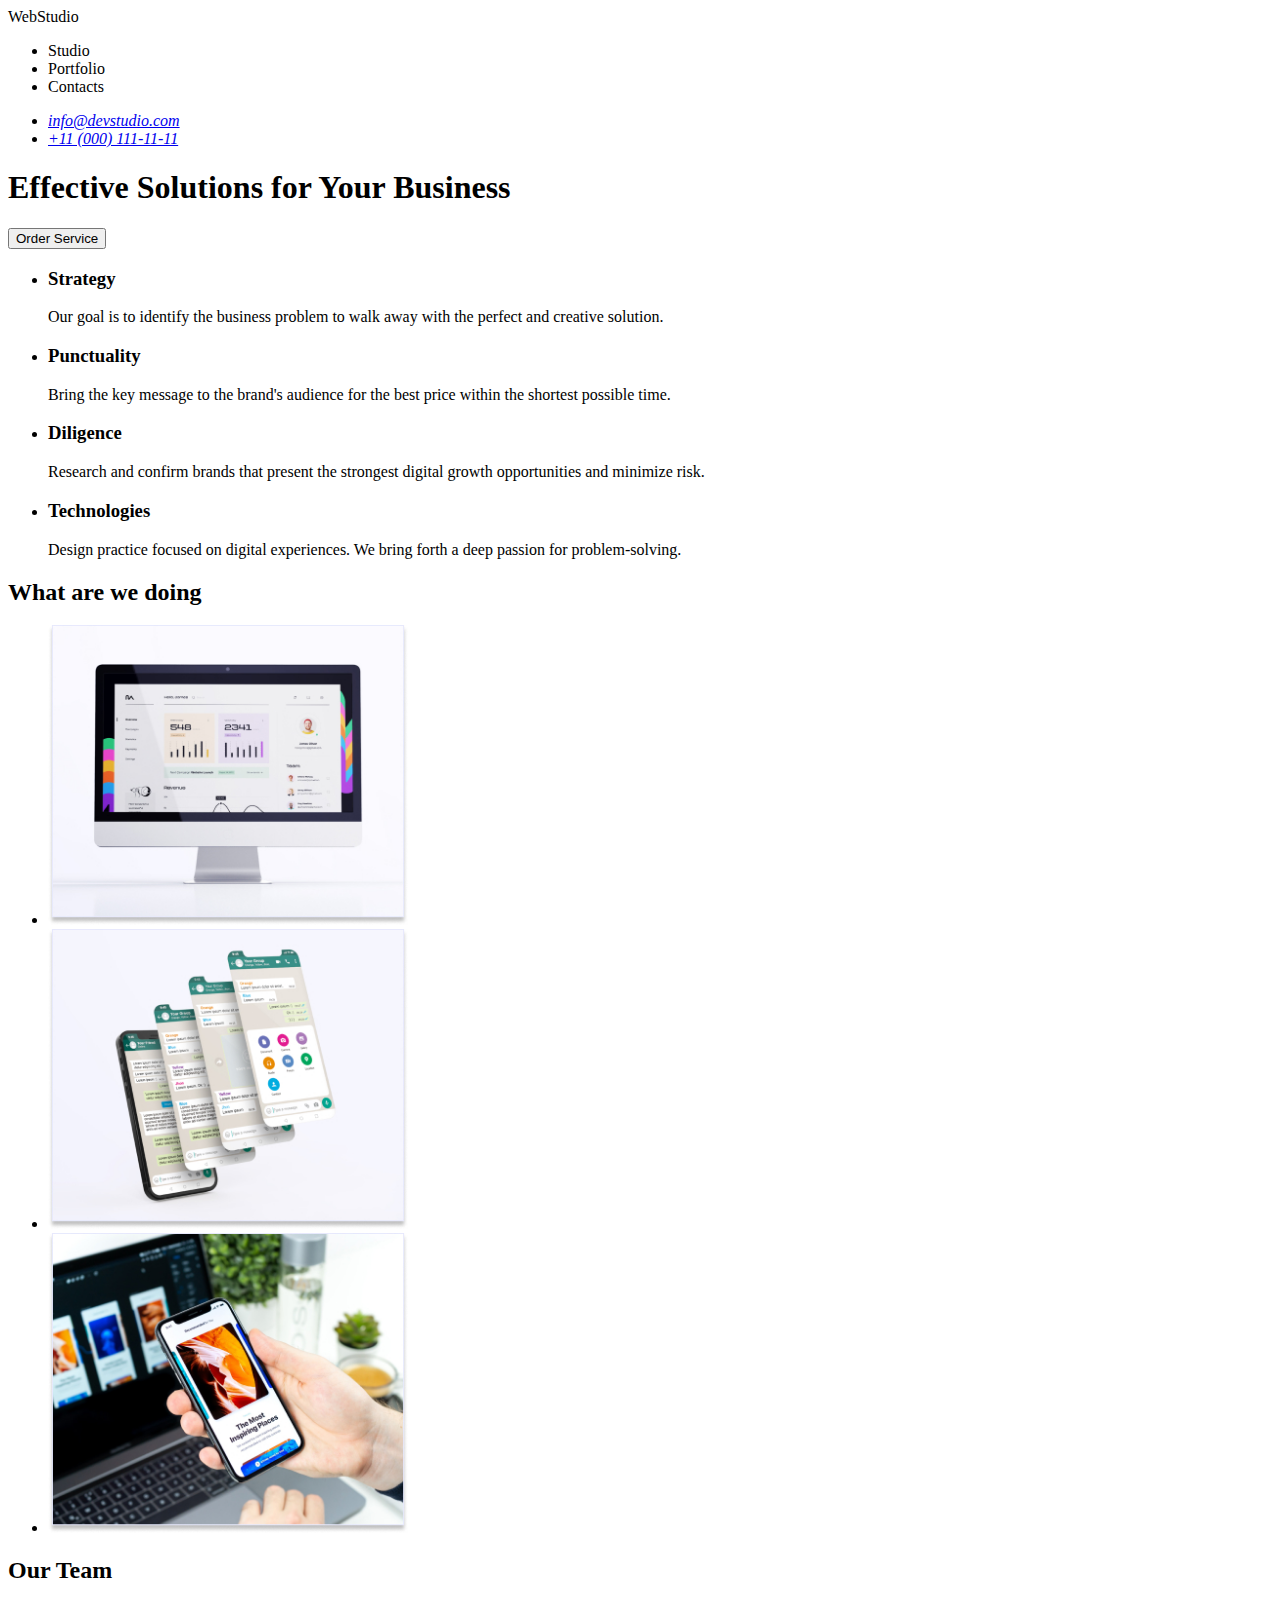
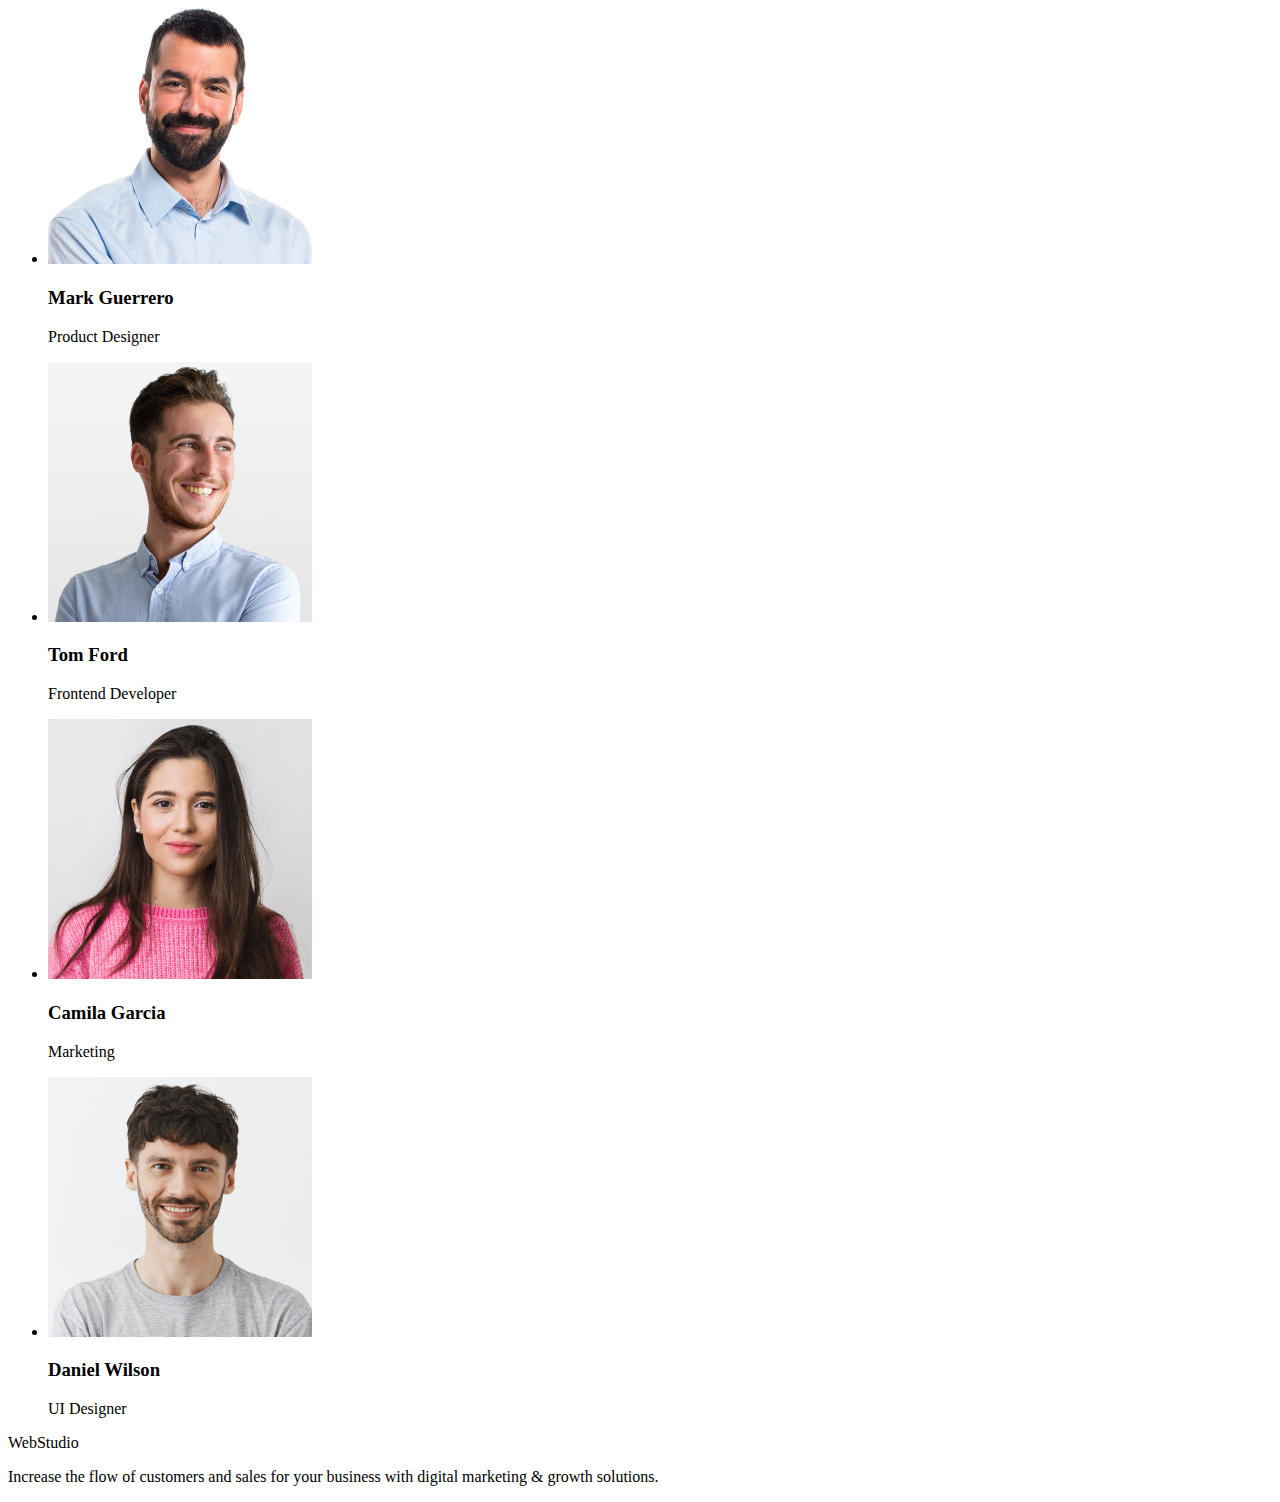
==== index.html @ 5ce020e6 "update index html file" ====
<!DOCTYPE html>
<html lang="en">
  <head>
    <meta charset="UTF-8" />
    <meta http-equiv="X-UA-Compatible" content="IE=edge" />
    <meta name="viewport" content="width=device-width, initial-scale=1.0" />
    <title>My GoIT</title>
  </head>
  <body>
    <header>
      <nav><span>Web</span>Studio</nav>
      <ul>
        <li>Studio</li>
        <li>Portfolio</li>
        <li>Contacts</li>
      </ul>
      <address>
        <ul>
          <li><a href="mailto:info@devstudio.com">info@devstudio.com</a></li>
          <li><a href="tel:+11000111-11-11">+11 (000) 111-11-11</a></li>
        </ul>
      </address>
    </header>
    <main>
      <section>
        <h1>Effective Solutions for Your Business</h1>
        <button type="button">Order Service</button>
      </section>
      <section>
        <ul>
          <li>
            <h3>Strategy</h3>
            <p>
              Our goal is to identify the business problem to walk away with the
              perfect and creative solution.
            </p>
          </li>
          <li>
            <h3>Punctuality</h3>
            <p>
              Bring the key message to the brand's audience for the best price
              within the shortest possible time.
            </p>
          </li>
          <li>
            <h3>Diligence</h3>
            <p>
              Research and confirm brands that present the strongest digital
              growth opportunities and minimize risk.
            </p>
          </li>
          <li>
            <h3>Technologies</h3>
            <p>
              Design practice focused on digital experiences. We bring forth a
              deep passion for problem-solving.
            </p>
          </li>
        </ul>
      </section>
      <section>
        <h2>What are we doing</h2>
        <ul>
          <li>
            <img
              src="./images/macbook.jpg"
              alt="MacBook"
              width="360"
              height="300"
            />
          </li>
          <li>
            <img
              src="./images/iphones.jpg"
              alt="4 iphone"
              width="360"
              height="300"
            />
          </li>
          <li>
            <img
              src="./images/iphone.jpg"
              alt="iphone"
              width="360"
              height="300"
            />
          </li>
        </ul>
      </section>
      <section>
        <h2>Our Team</h2>
        <ul>
          <li>
            <img
              src="./images/beard.jpg"
              alt="Beard"
              width="264"
              height="260"
            />
            <h3>Mark Guerrero</h3>
            <p>Product Designer</p>
          </li>
          <li>
            <img
              src="./images/smiley.jpg"
              alt="Smiley"
              width="264"
              height="260"
            />
            <h3>Tom Ford</h3>
            <p>Frontend Developer</p>
          </li>
          <li>
            <img
              src="./images/pinkgirl.jpg"
              alt="Girl"
              width="264"
              height="260"
            />
            <h3>Camila Garcia</h3>
            <p>Marketing</p>
          </li>
          <li>
            <img
              src="./images/youngbeard.jpg"
              alt="Young"
              width="264"
              height="260"
            />
            <h3>Daniel Wilson</h3>
            <p>UI Designer</p>
          </li>
        </ul>
      </section>
    </main>
    <footer>
      <span>Web</span>Studio
      <p>
        Increase the flow of customers and sales for your business with digital
        marketing & growth solutions.
      </p>
    </footer>
  </body>
</html>
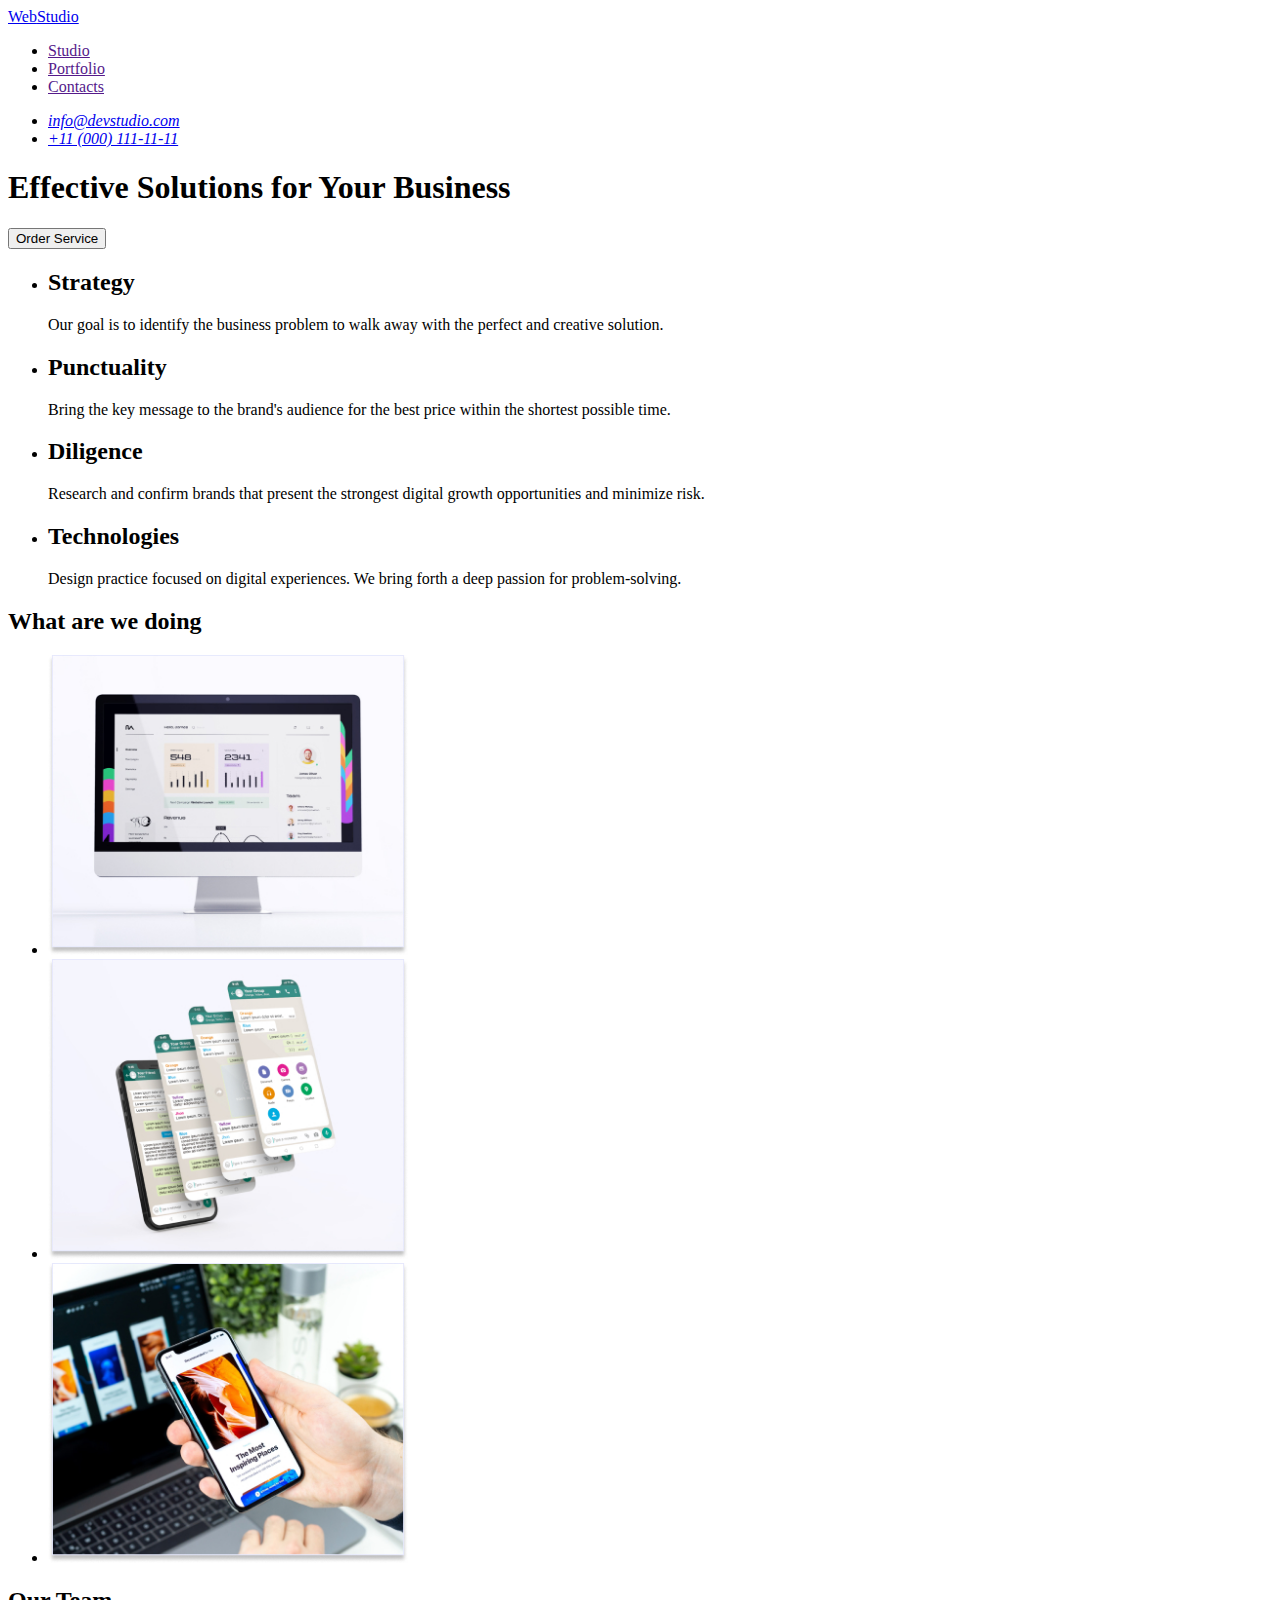
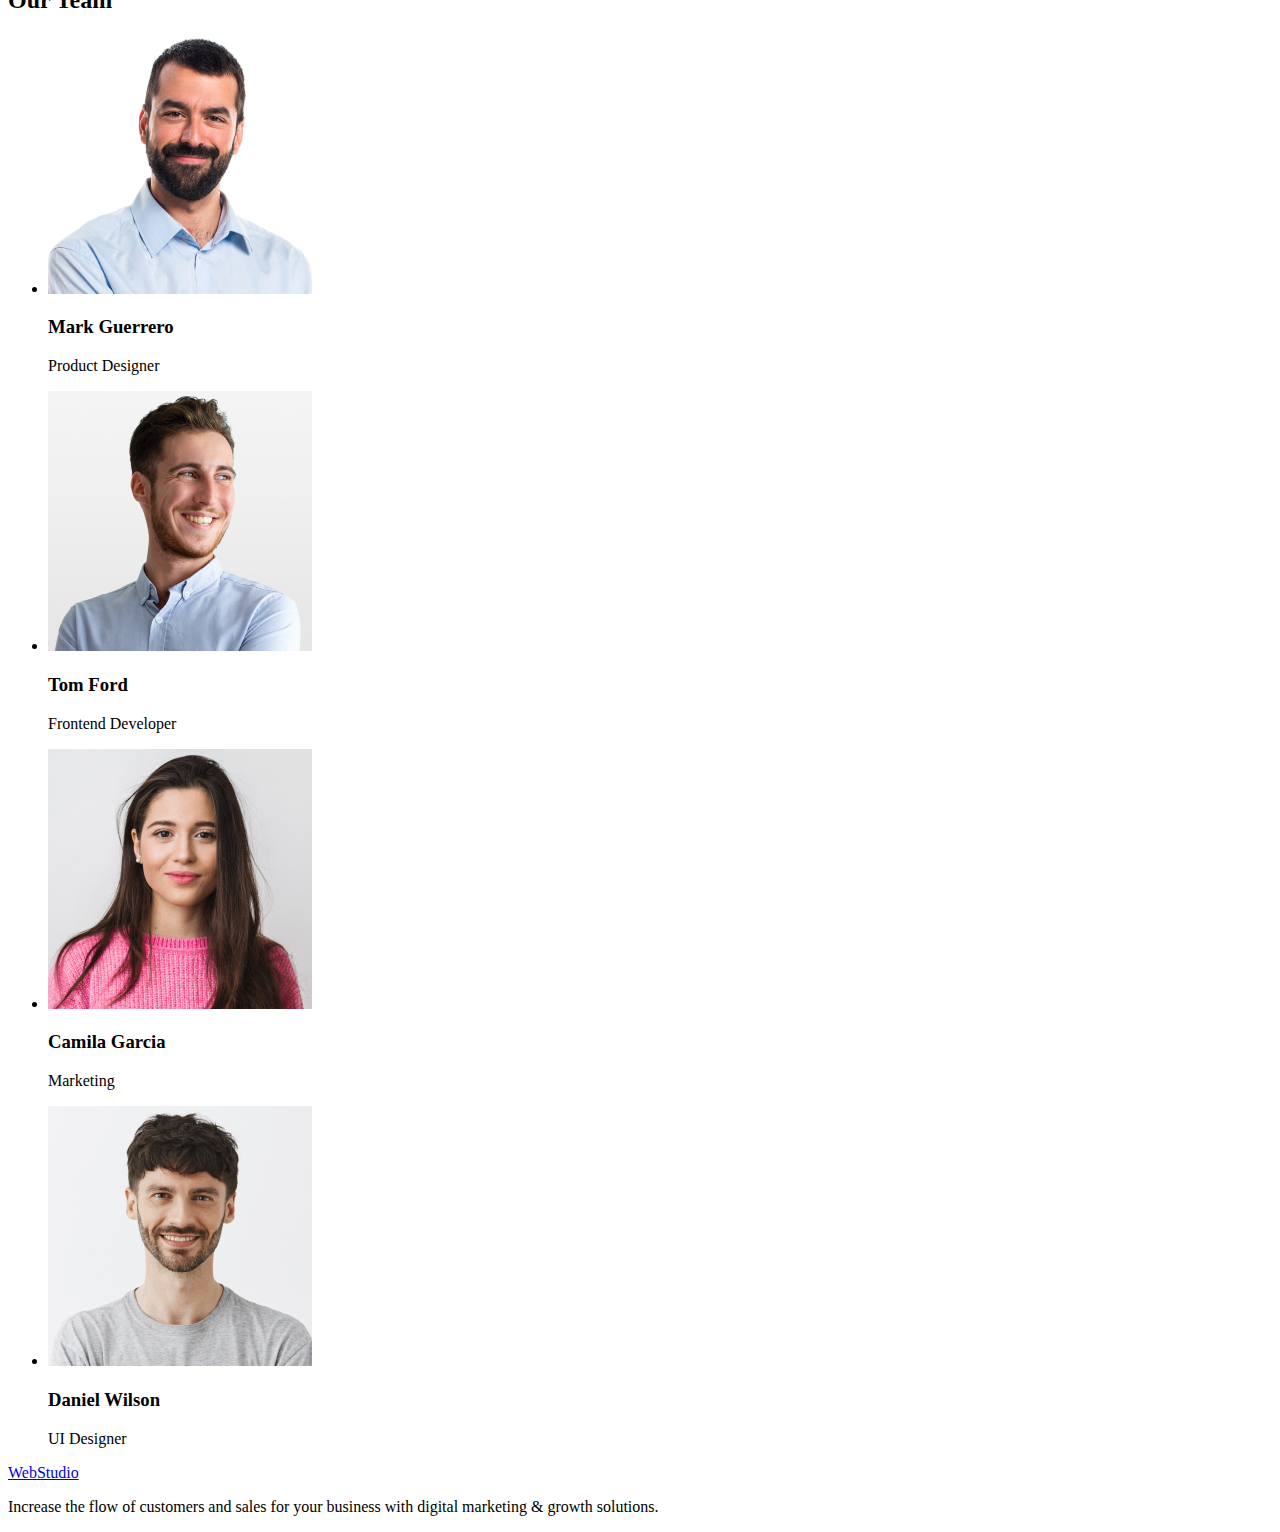
==== commit 2cfa9639: "Update index.html" ====
--- a/index.html
+++ b/index.html
@@ -8,16 +8,24 @@
   </head>
   <body>
     <header>
-      <nav><span>Web</span>Studio</nav>
-      <ul>
-        <li>Studio</li>
-        <li>Portfolio</li>
-        <li>Contacts</li>
-      </ul>
+      <nav>
+        <a href="index.html"> <span>Web</span>Studio </a>
+        <ul>
+          <li>
+            <a href="">Studio</a>
+          </li>
+          <li>
+            <a href="">Portfolio</a>
+          </li>
+          <li>
+            <a href="">Contacts</a>
+          </li>
+        </ul>
+      </nav>
       <address>
         <ul>
           <li><a href="mailto:info@devstudio.com">info@devstudio.com</a></li>
-          <li><a href="tel:+11000111-11-11">+11 (000) 111-11-11</a></li>
+          <li><a href="tel:+110001111111">+11 (000) 111-11-11</a></li>
         </ul>
       </address>
     </header>
@@ -29,28 +37,28 @@
       <section>
         <ul>
           <li>
-            <h3>Strategy</h3>
+            <h2>Strategy</h2>
             <p>
               Our goal is to identify the business problem to walk away with the
               perfect and creative solution.
             </p>
           </li>
           <li>
-            <h3>Punctuality</h3>
+            <h2>Punctuality</h2>
             <p>
               Bring the key message to the brand's audience for the best price
               within the shortest possible time.
             </p>
           </li>
           <li>
-            <h3>Diligence</h3>
+            <h2>Diligence</h2>
             <p>
               Research and confirm brands that present the strongest digital
               growth opportunities and minimize risk.
             </p>
           </li>
           <li>
-            <h3>Technologies</h3>
+            <h2>Technologies</h2>
             <p>
               Design practice focused on digital experiences. We bring forth a
               deep passion for problem-solving.
@@ -134,7 +142,7 @@
       </section>
     </main>
     <footer>
-      <span>Web</span>Studio
+      <a href="index.html"> <span>Web</span>Studio </a>
       <p>
         Increase the flow of customers and sales for your business with digital
         marketing & growth solutions.
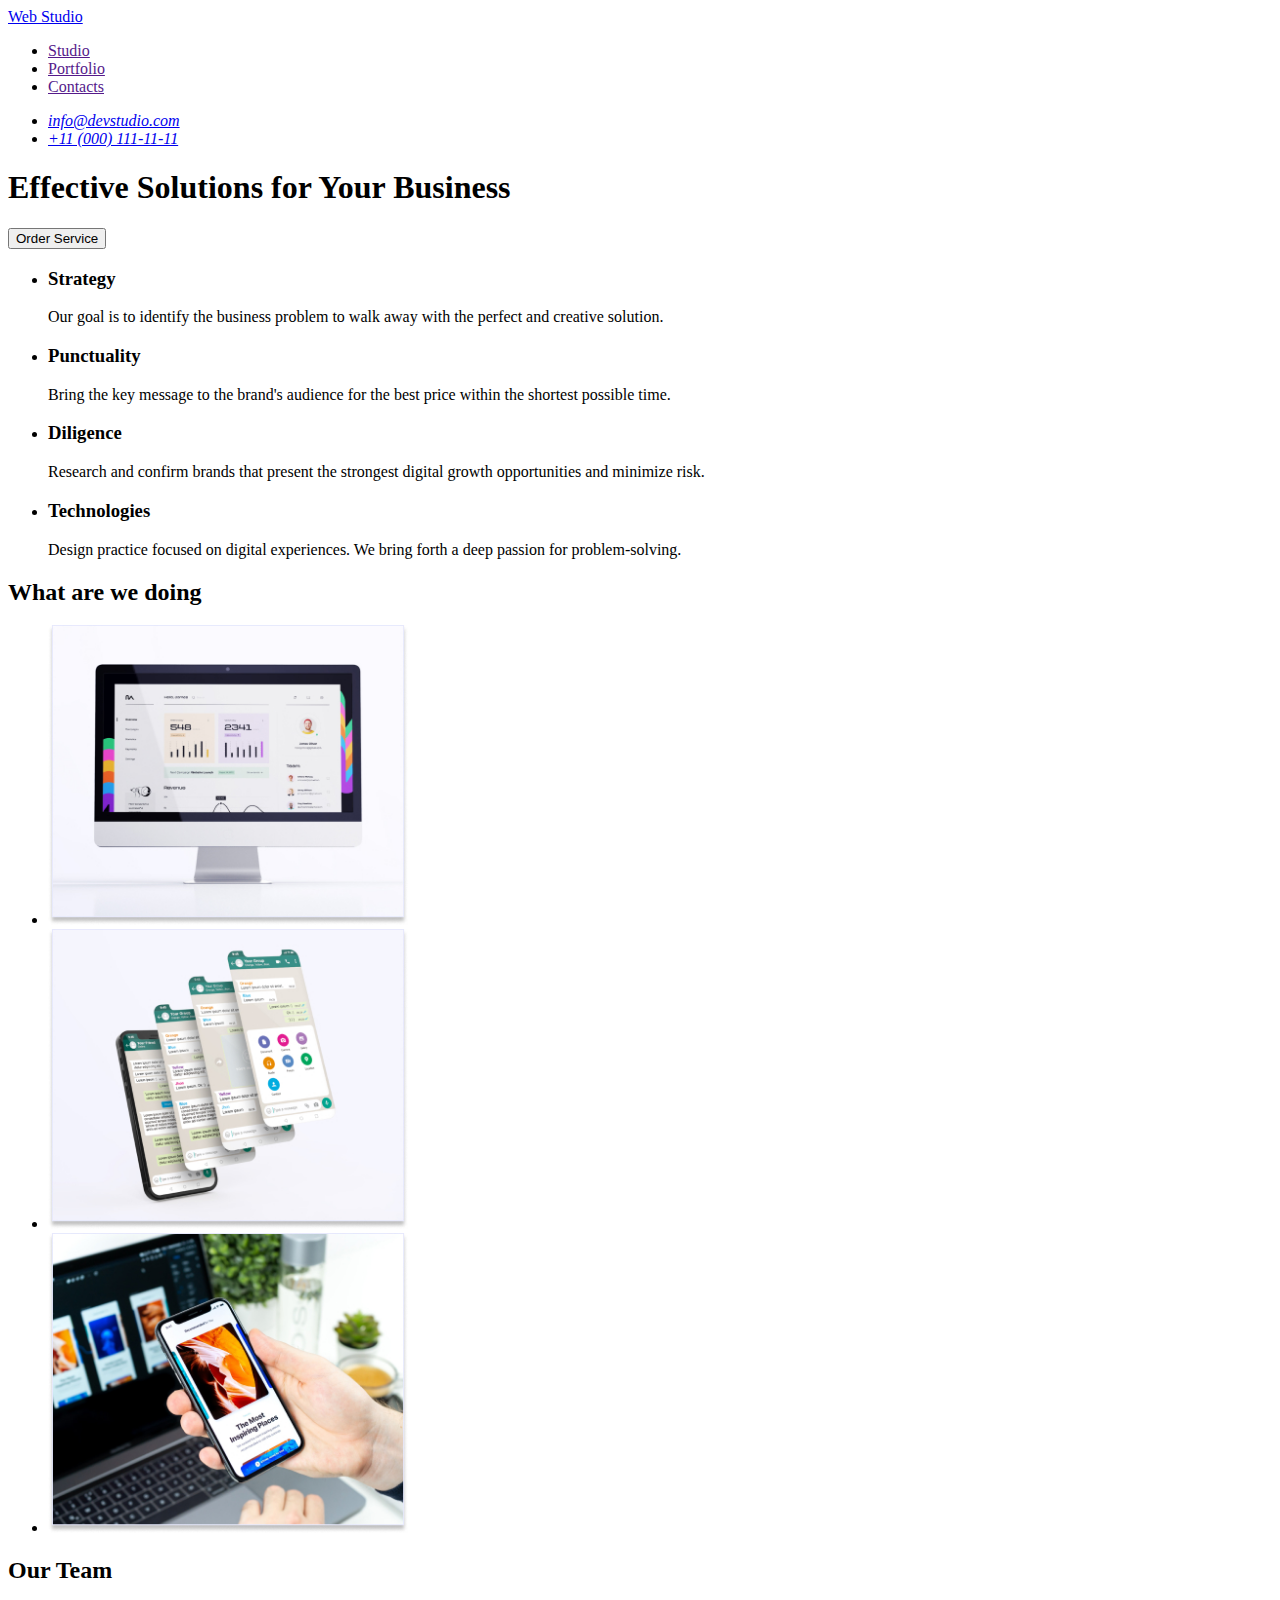
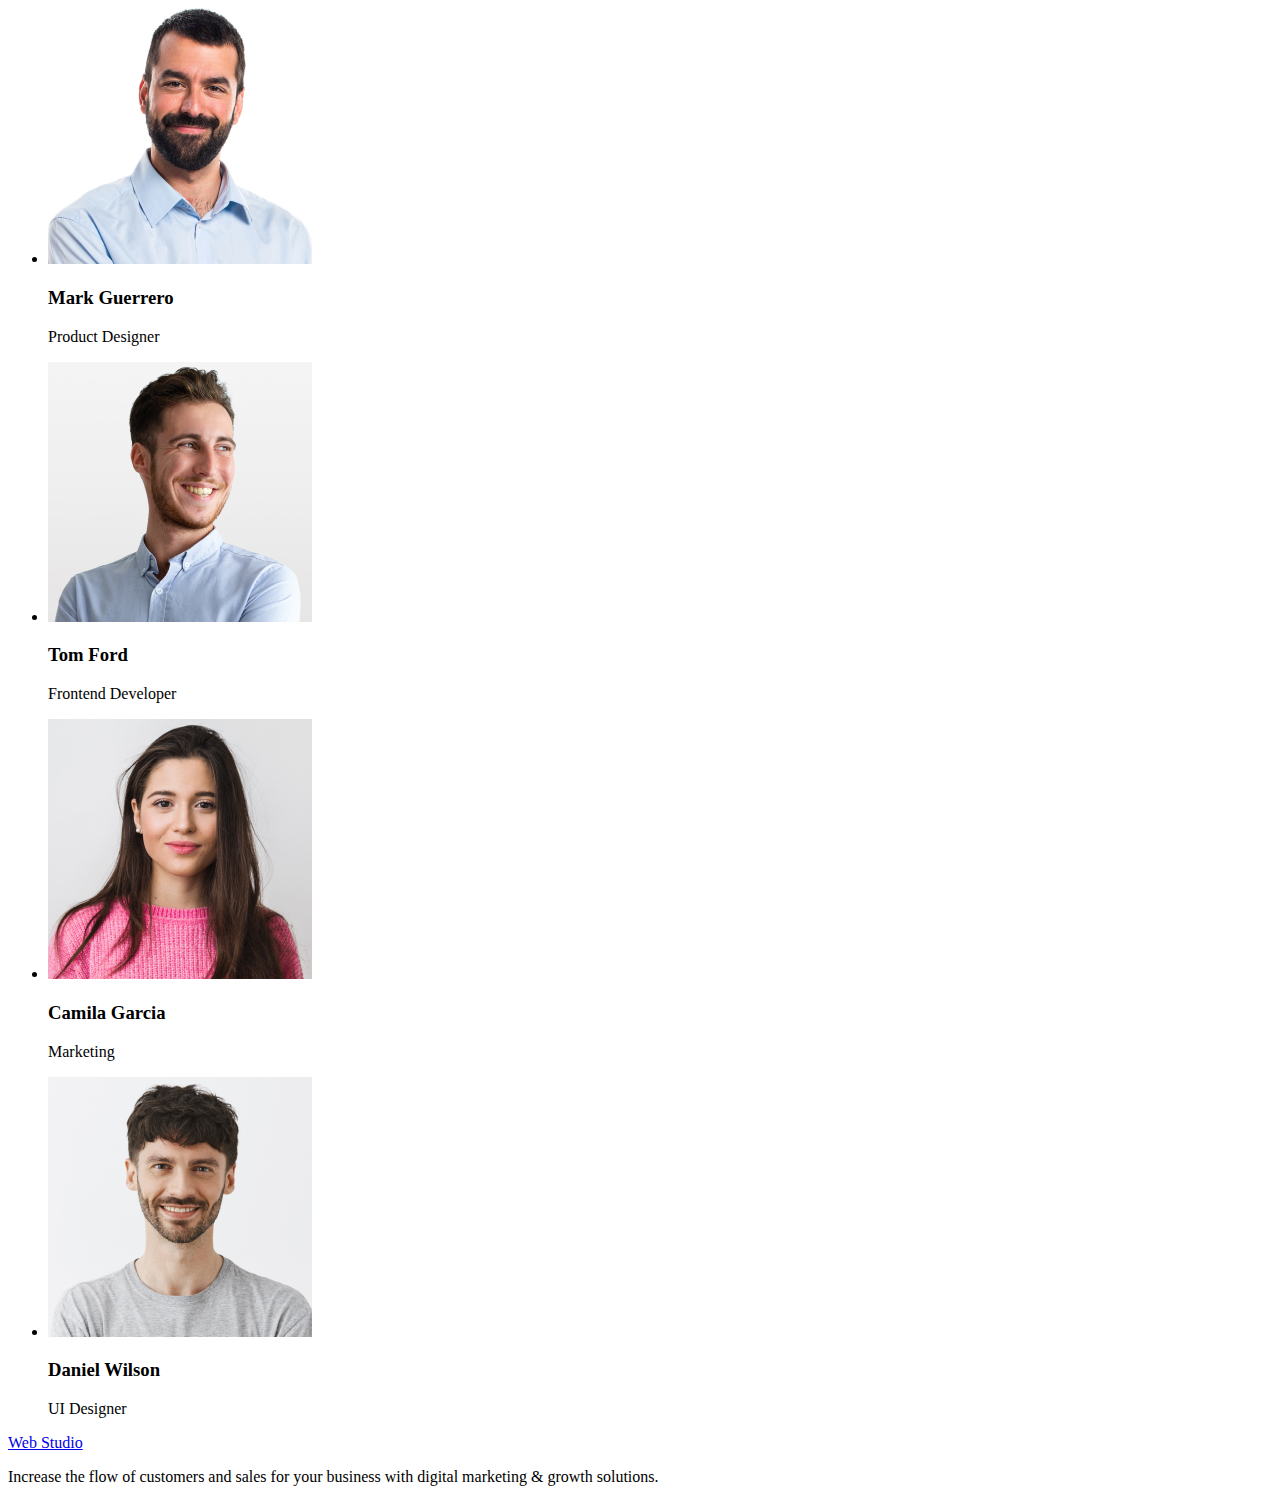
==== commit 3d865c98: "Update index.html" ====
--- a/index.html
+++ b/index.html
@@ -9,7 +9,7 @@
   <body>
     <header>
       <nav>
-        <a href="index.html"> <span>Web</span>Studio </a>
+        <a href="index.html">Web Studio</a>
         <ul>
           <li>
             <a href="">Studio</a>
@@ -37,28 +37,28 @@
       <section>
         <ul>
           <li>
-            <h2>Strategy</h2>
+            <h3>Strategy</h3>
             <p>
               Our goal is to identify the business problem to walk away with the
               perfect and creative solution.
             </p>
           </li>
           <li>
-            <h2>Punctuality</h2>
+            <h3>Punctuality</h3>
             <p>
               Bring the key message to the brand's audience for the best price
               within the shortest possible time.
             </p>
           </li>
           <li>
-            <h2>Diligence</h2>
+            <h3>Diligence</h3>
             <p>
               Research and confirm brands that present the strongest digital
               growth opportunities and minimize risk.
             </p>
           </li>
           <li>
-            <h2>Technologies</h2>
+            <h3>Technologies</h3>
             <p>
               Design practice focused on digital experiences. We bring forth a
               deep passion for problem-solving.
@@ -142,7 +142,7 @@
       </section>
     </main>
     <footer>
-      <a href="index.html"> <span>Web</span>Studio </a>
+      <a href="index.html">Web Studio</a>
       <p>
         Increase the flow of customers and sales for your business with digital
         marketing & growth solutions.
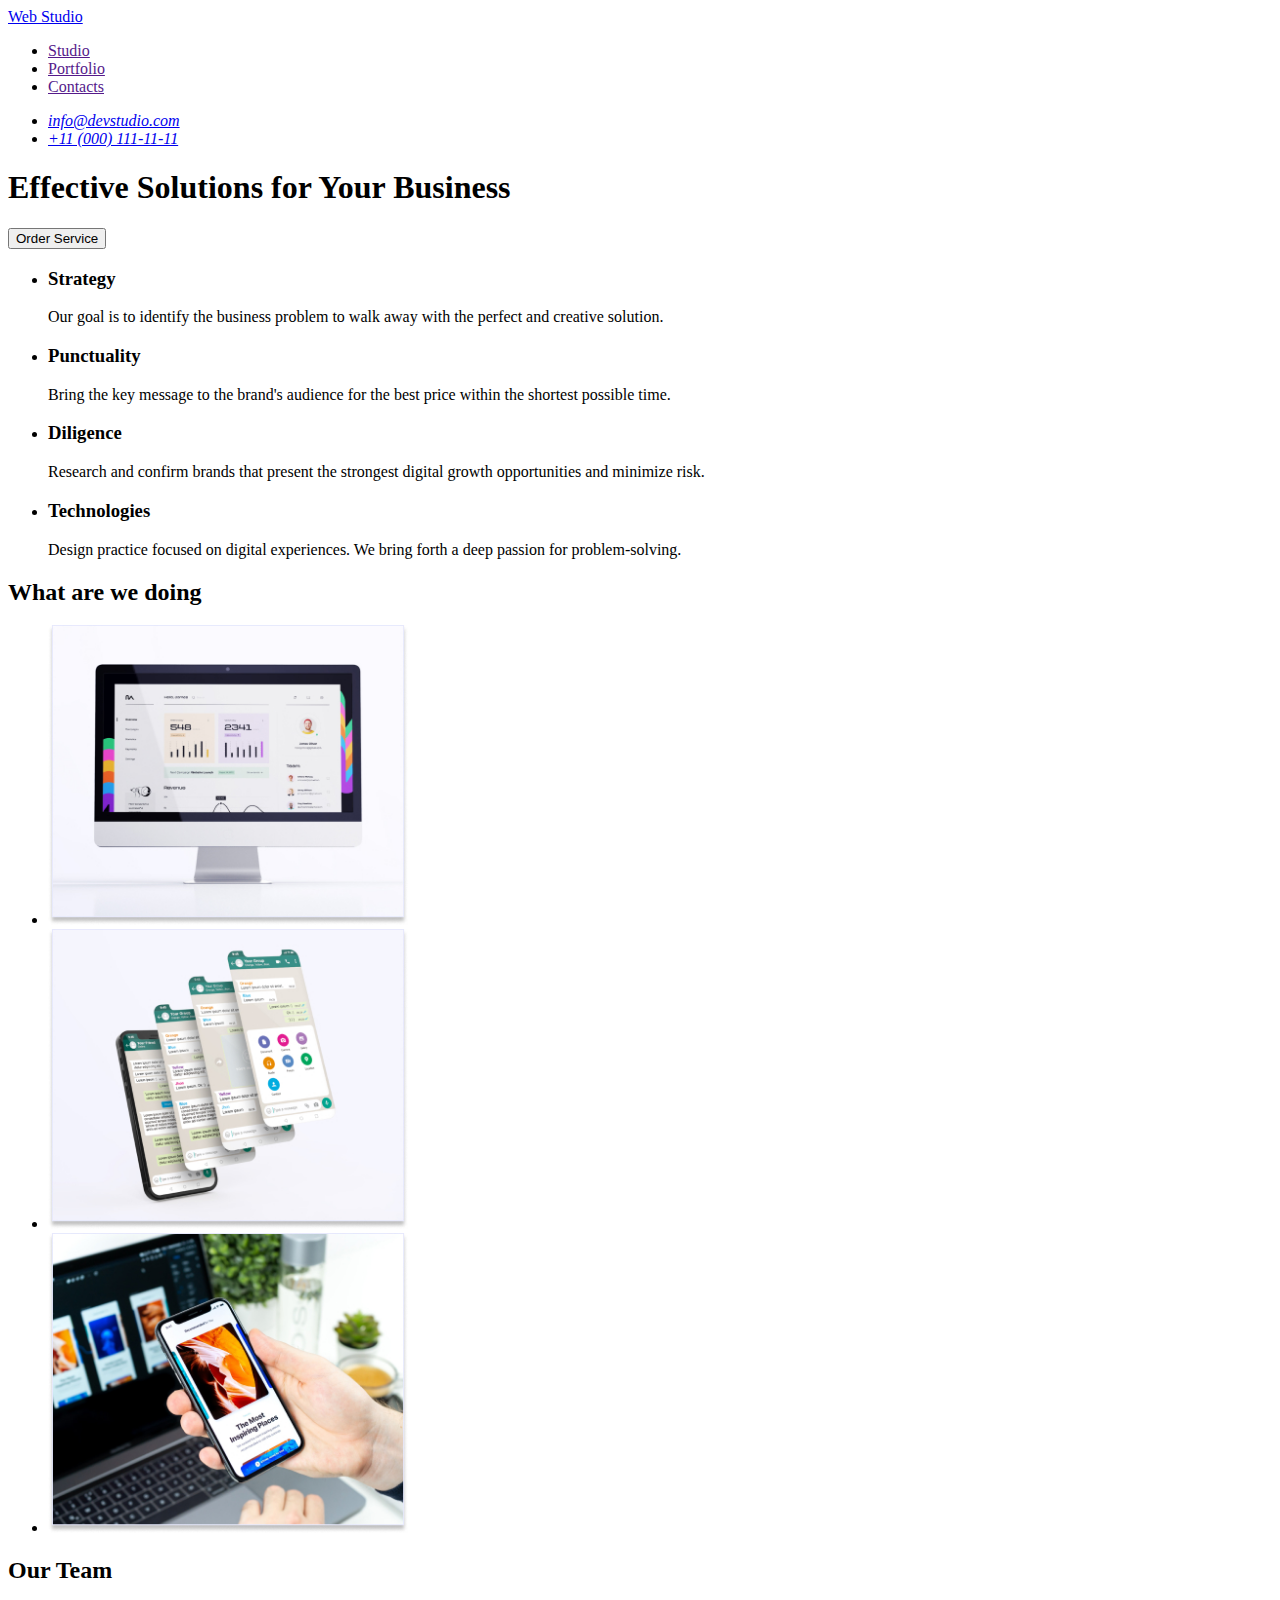
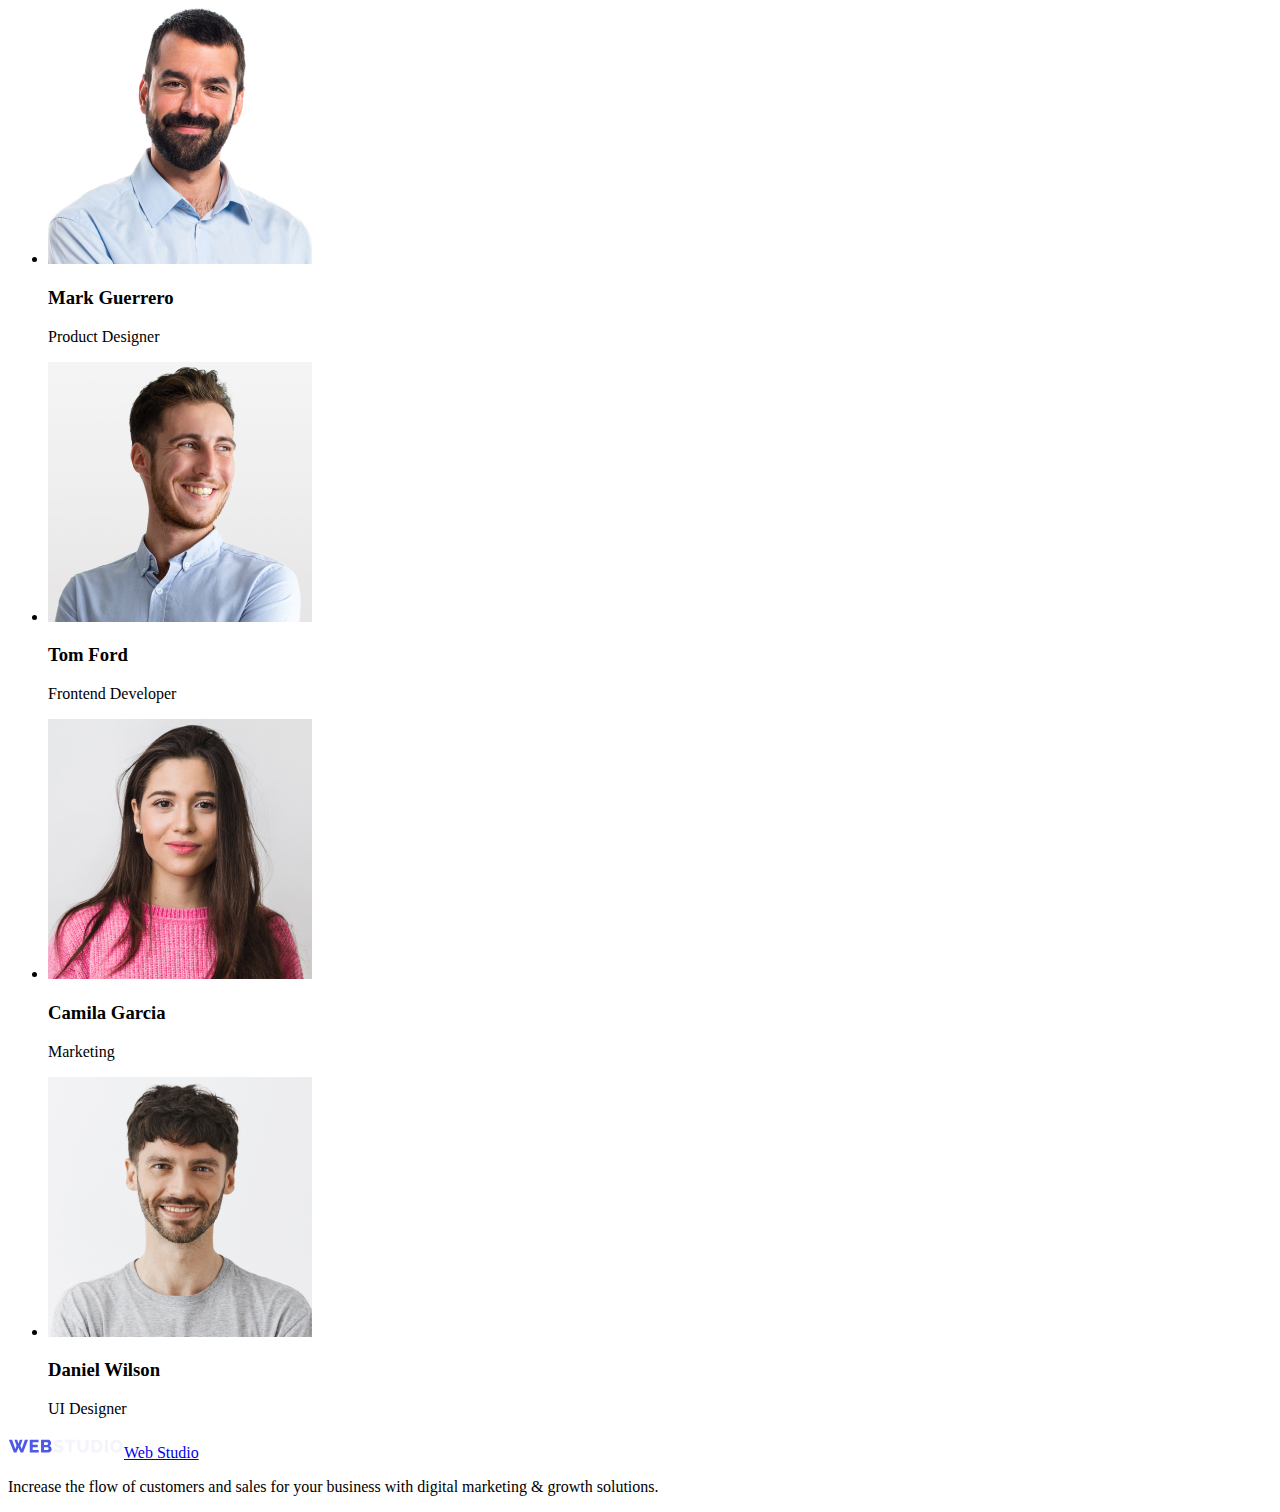
==== commit adb559e1: "new code in goit" ====
--- a/index.html
+++ b/index.html
@@ -35,6 +35,7 @@
         <button type="button">Order Service</button>
       </section>
       <section>
+        <h2 hidden>Plan</h2>
         <ul>
           <li>
             <h3>Strategy</h3>
@@ -142,7 +143,9 @@
       </section>
     </main>
     <footer>
-      <a href="index.html">Web Studio</a>
+      <a href="index.html">
+        <img src="./images/footer.svg" alt="footer" />Web Studio</a
+      >
       <p>
         Increase the flow of customers and sales for your business with digital
         marketing & growth solutions.
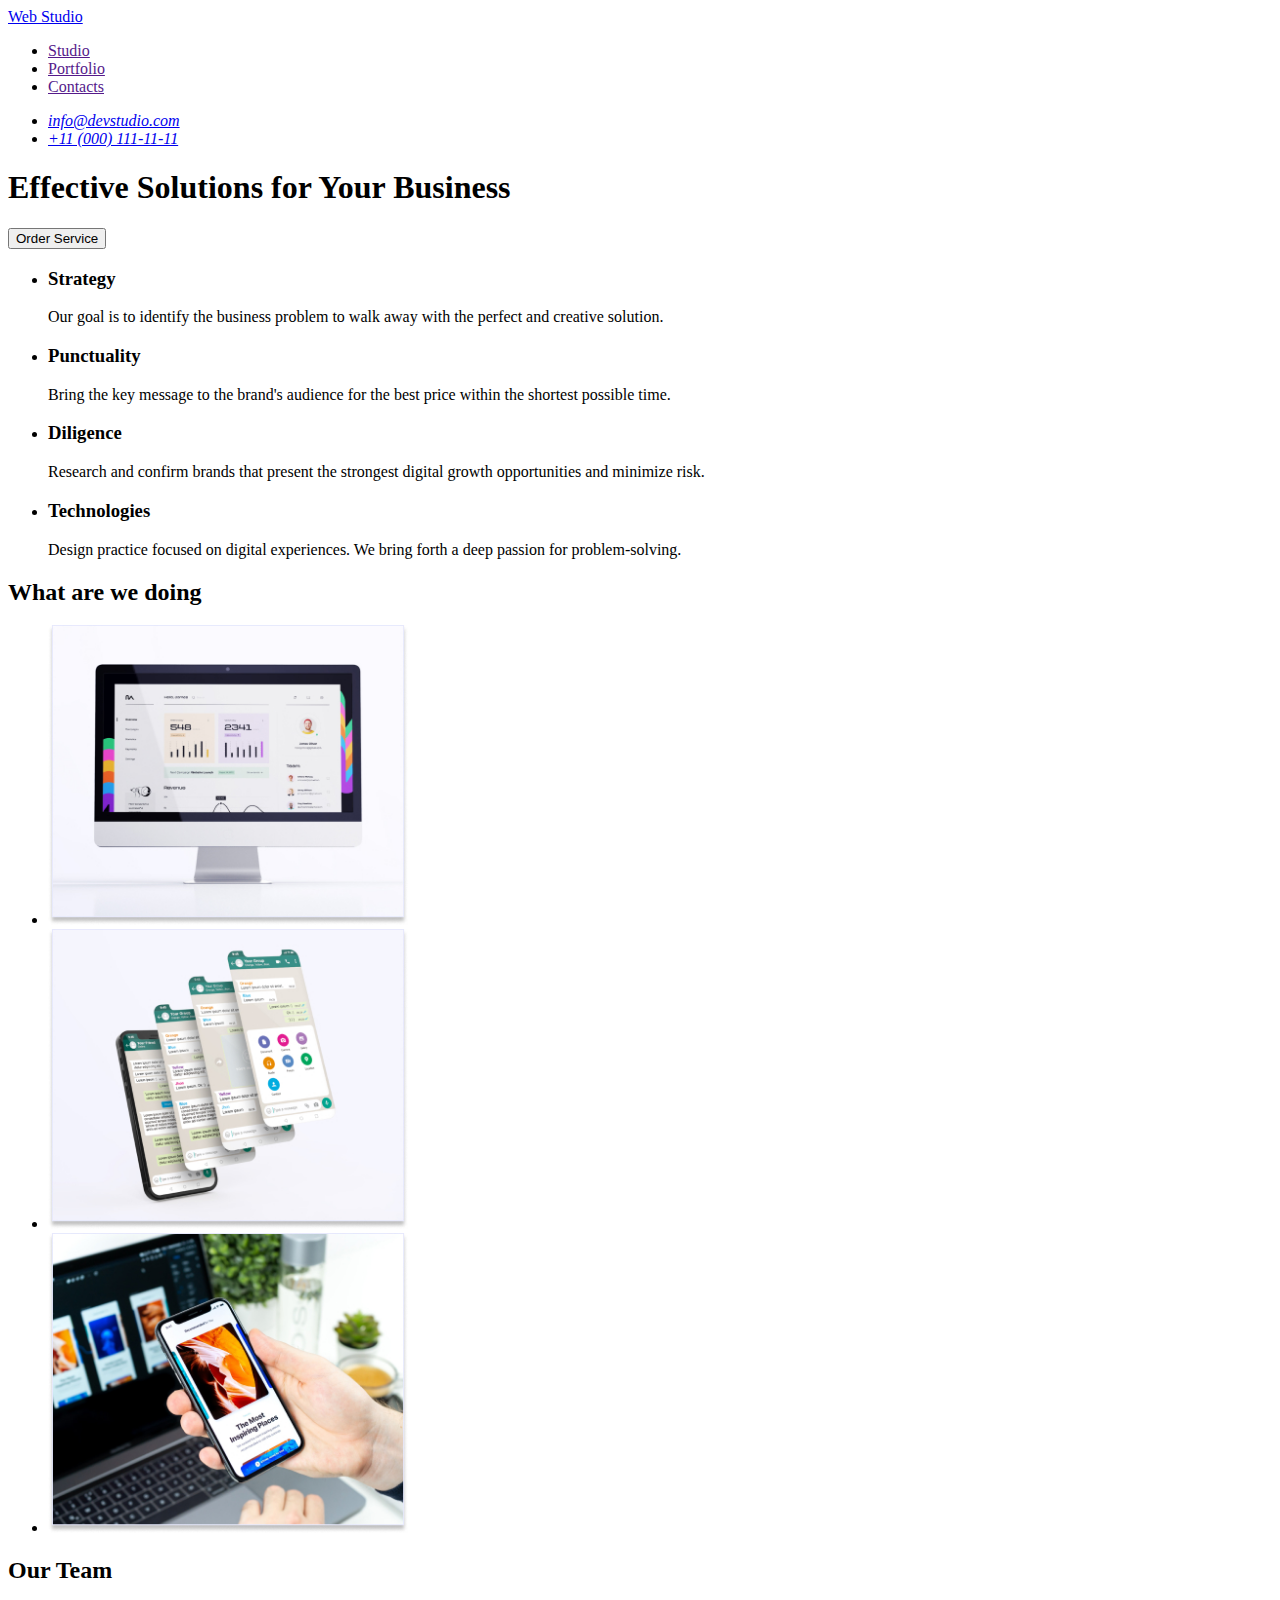
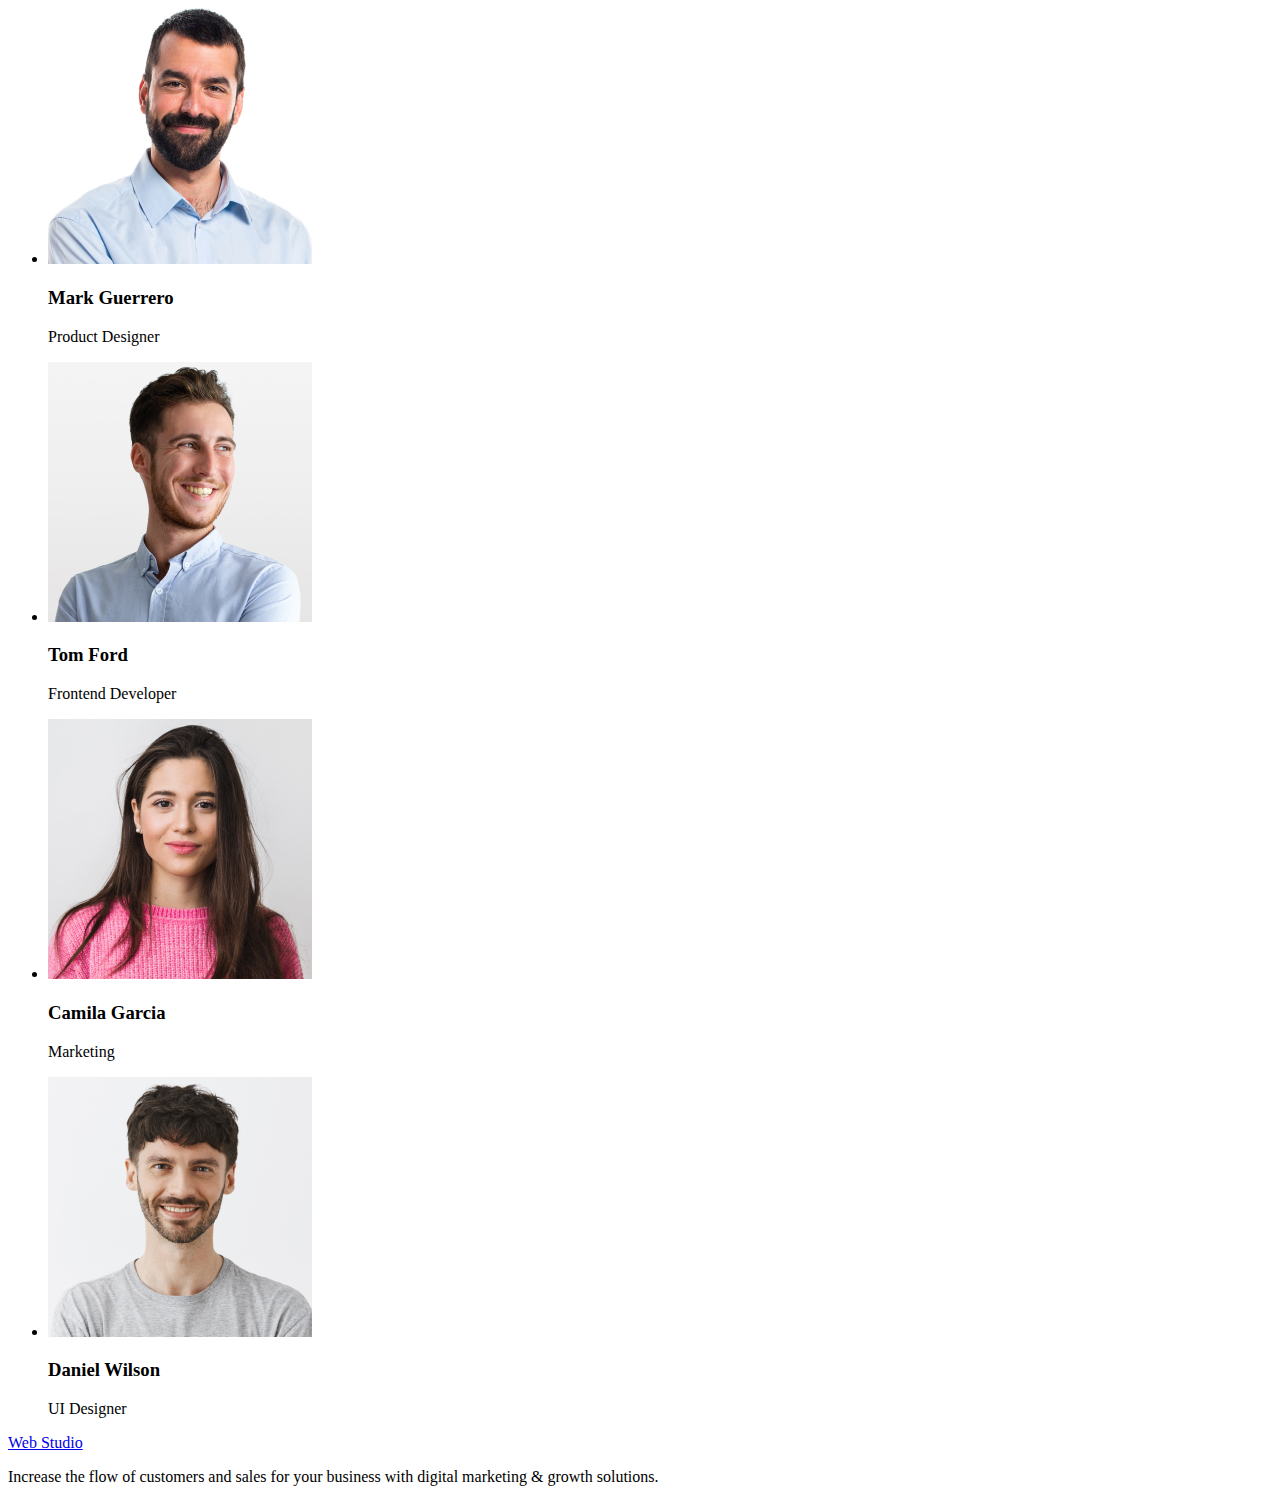
==== commit 12dab83f: "changes in goit" ====
--- a/index.html
+++ b/index.html
@@ -9,7 +9,7 @@
   <body>
     <header>
       <nav>
-        <a href="index.html">Web Studio</a>
+        <a href="./index.html">Web Studio</a>
         <ul>
           <li>
             <a href="">Studio</a>
@@ -143,9 +143,7 @@
       </section>
     </main>
     <footer>
-      <a href="index.html">
-        <img src="./images/footer.svg" alt="footer" />Web Studio</a
-      >
+      <a href="./index.html">Web Studio</a>
       <p>
         Increase the flow of customers and sales for your business with digital
         marketing & growth solutions.
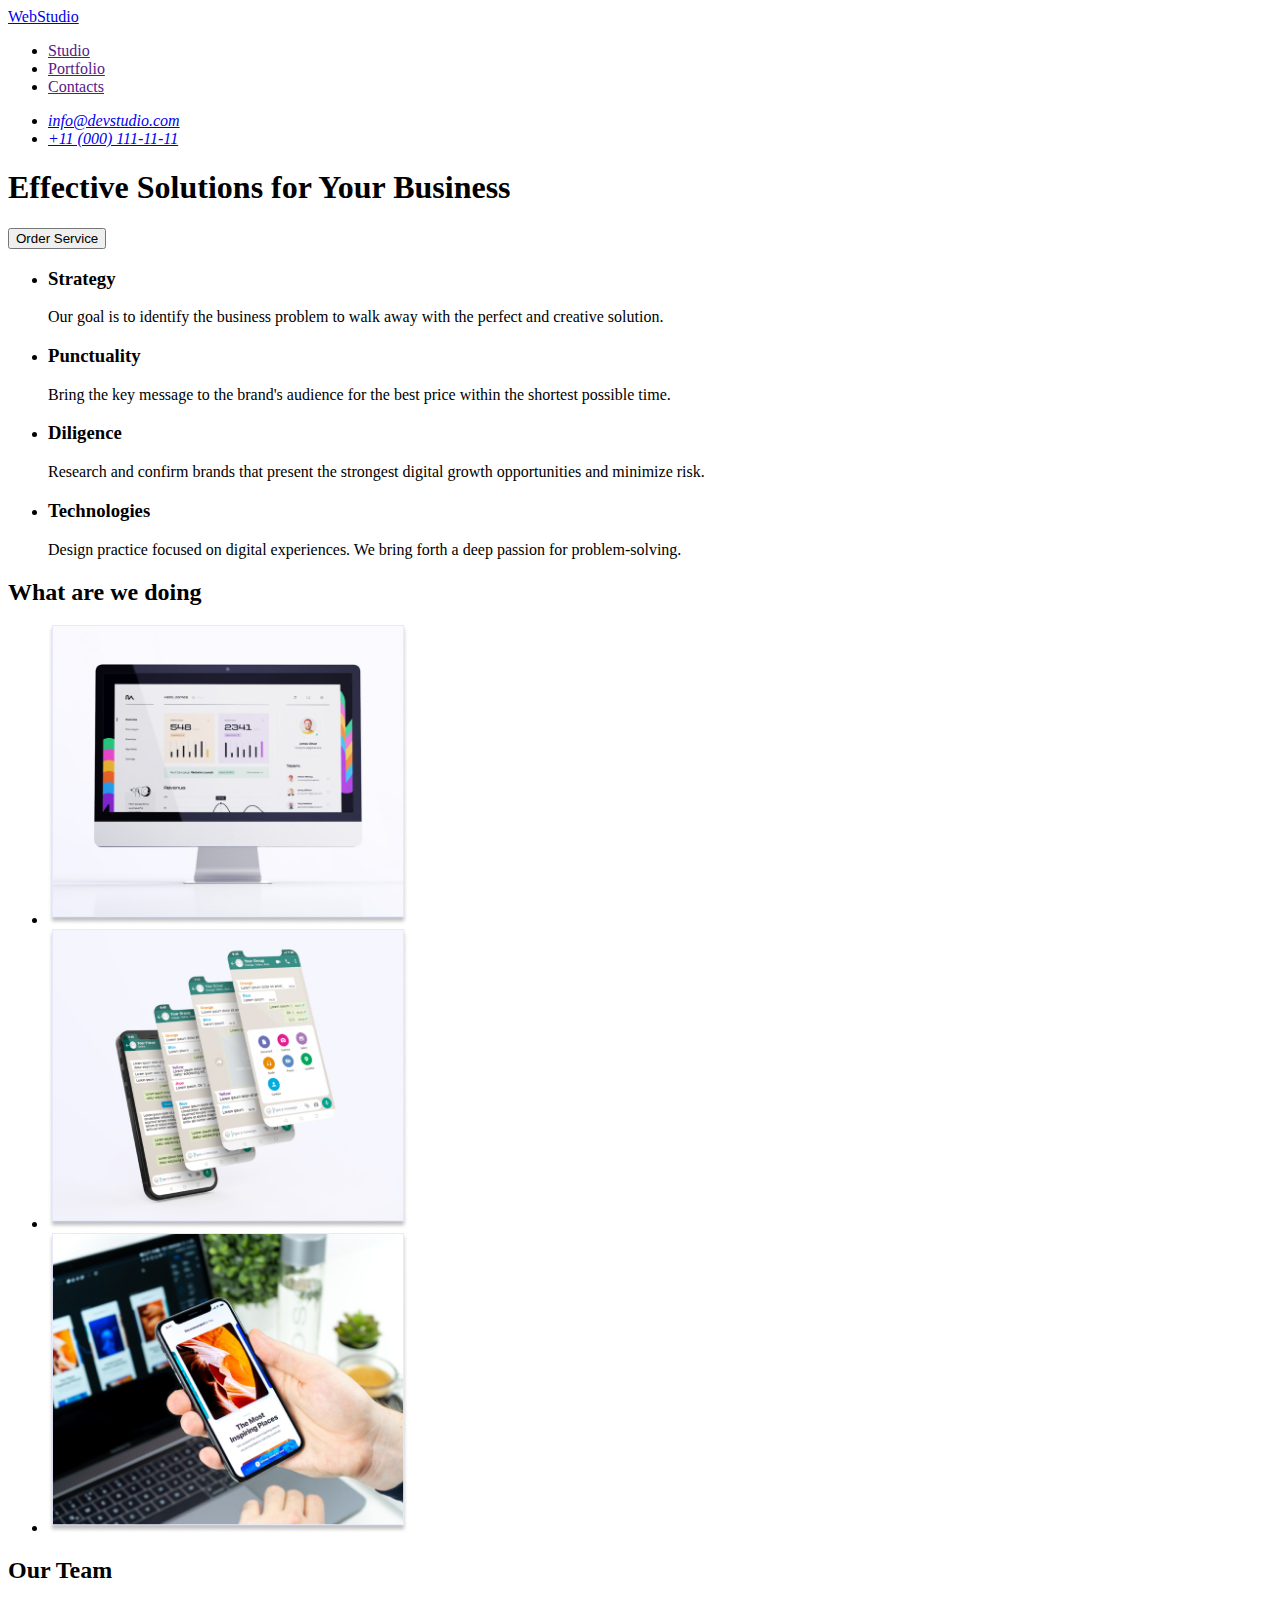
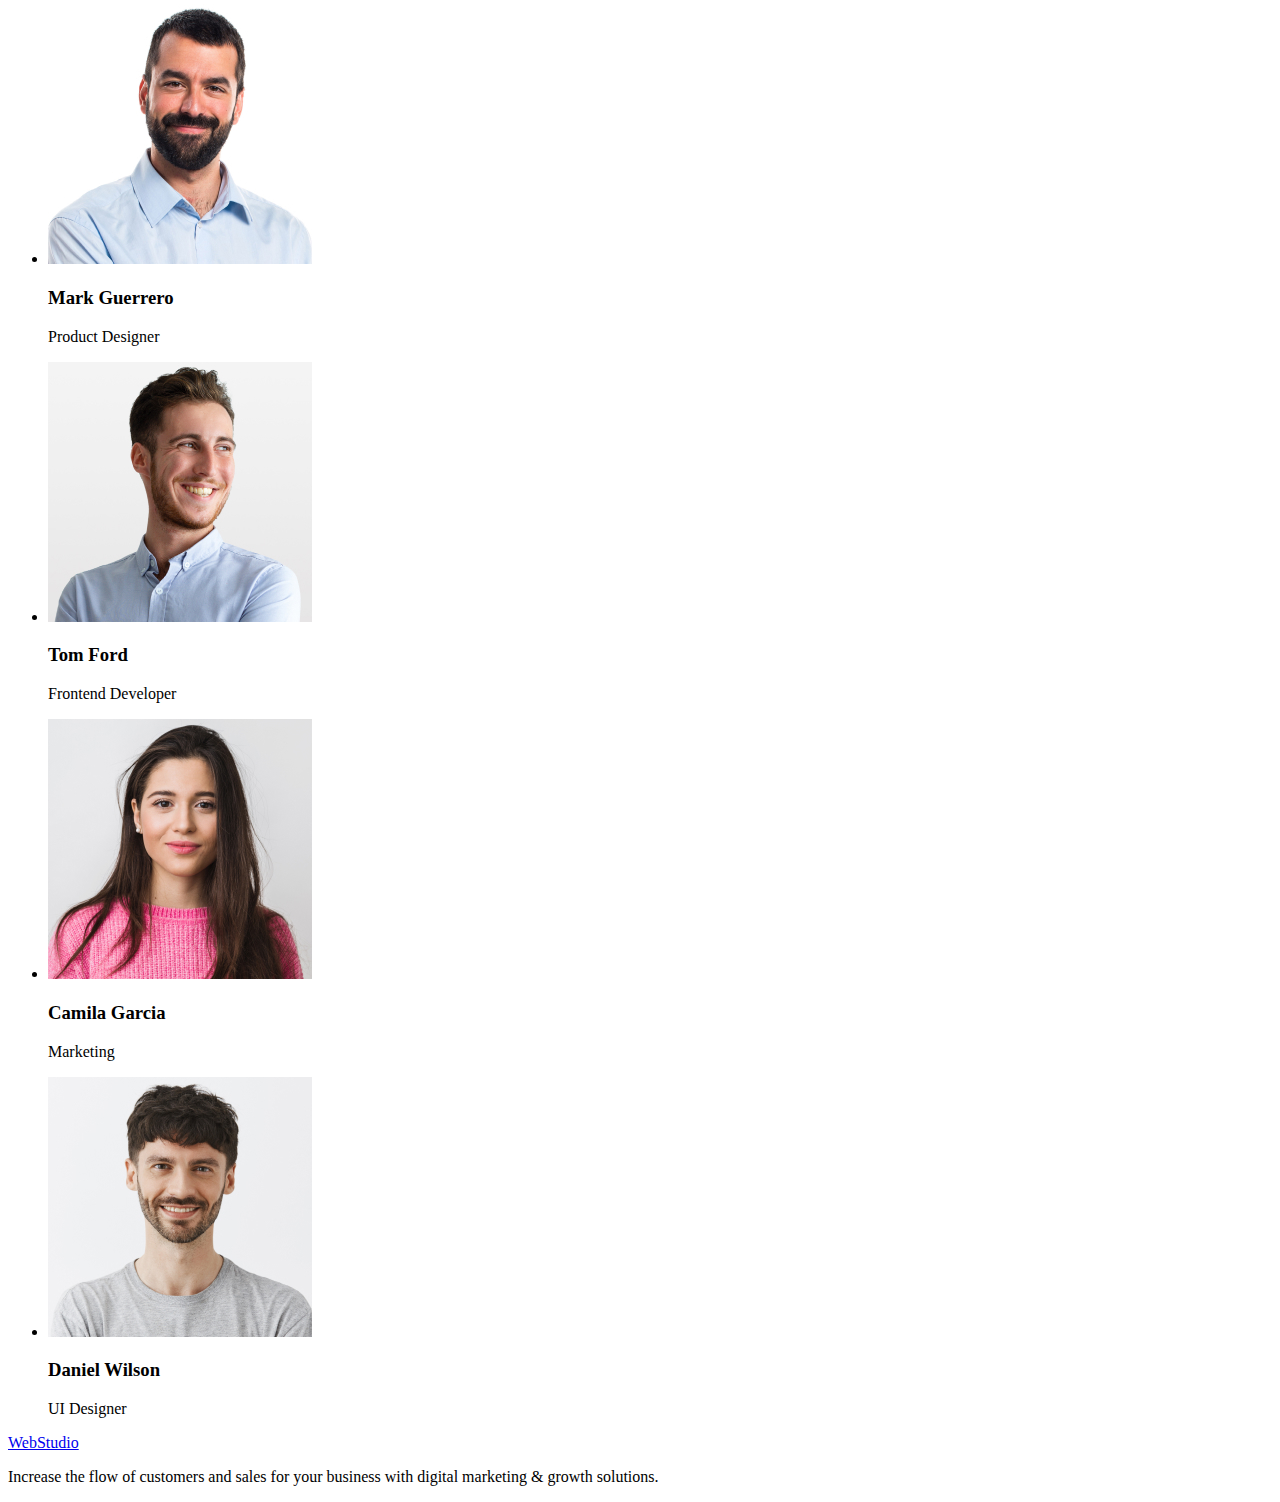
==== commit b61c0831: "New goit" ====
--- a/index.html
+++ b/index.html
@@ -7,9 +7,10 @@
     <title>My GoIT</title>
   </head>
   <body>
+    <!-- Top -->
     <header>
       <nav>
-        <a href="./index.html">Web Studio</a>
+        <a href="./index.html">WebStudio</a>
         <ul>
           <li>
             <a href="">Studio</a>
@@ -22,6 +23,7 @@
           </li>
         </ul>
       </nav>
+      <!-- Contacts -->
       <address>
         <ul>
           <li><a href="mailto:info@devstudio.com">info@devstudio.com</a></li>
@@ -29,7 +31,9 @@
         </ul>
       </address>
     </header>
+    <!-- Huge picture with text-->
     <main>
+      <!-- button -->
       <section>
         <h1>Effective Solutions for Your Business</h1>
         <button type="button">Order Service</button>
@@ -37,6 +41,7 @@
       <section>
         <h2 hidden>Plan</h2>
         <ul>
+          <!-- Description of our team/responsibilities -->
           <li>
             <h3>Strategy</h3>
             <p>
@@ -68,6 +73,7 @@
         </ul>
       </section>
       <section>
+        <!-- How cool we are -->
         <h2>What are we doing</h2>
         <ul>
           <li>
@@ -97,6 +103,7 @@
         </ul>
       </section>
       <section>
+        <!-- Our team -->
         <h2>Our Team</h2>
         <ul>
           <li>
@@ -142,8 +149,9 @@
         </ul>
       </section>
     </main>
+    <!-- Footer with info -->
     <footer>
-      <a href="./index.html">Web Studio</a>
+      <a href="./index.html">WebStudio</a>
       <p>
         Increase the flow of customers and sales for your business with digital
         marketing & growth solutions.
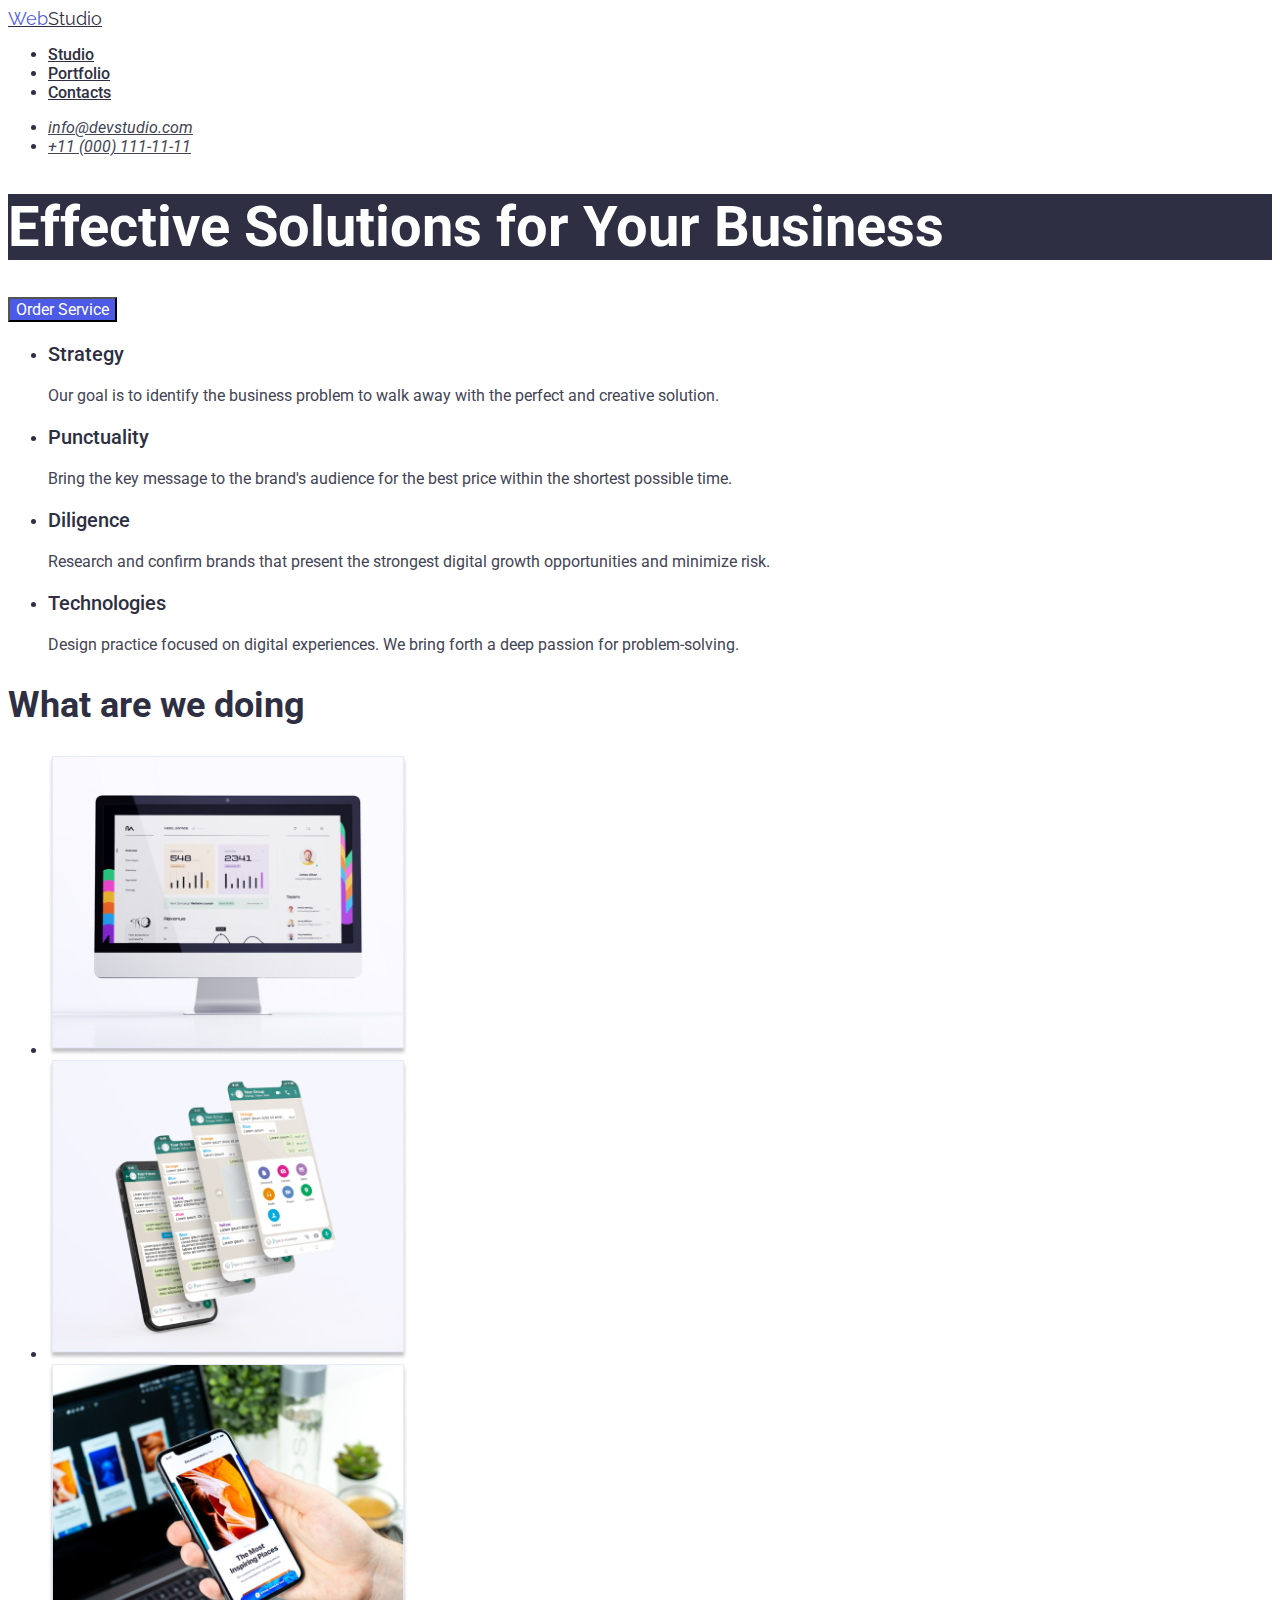
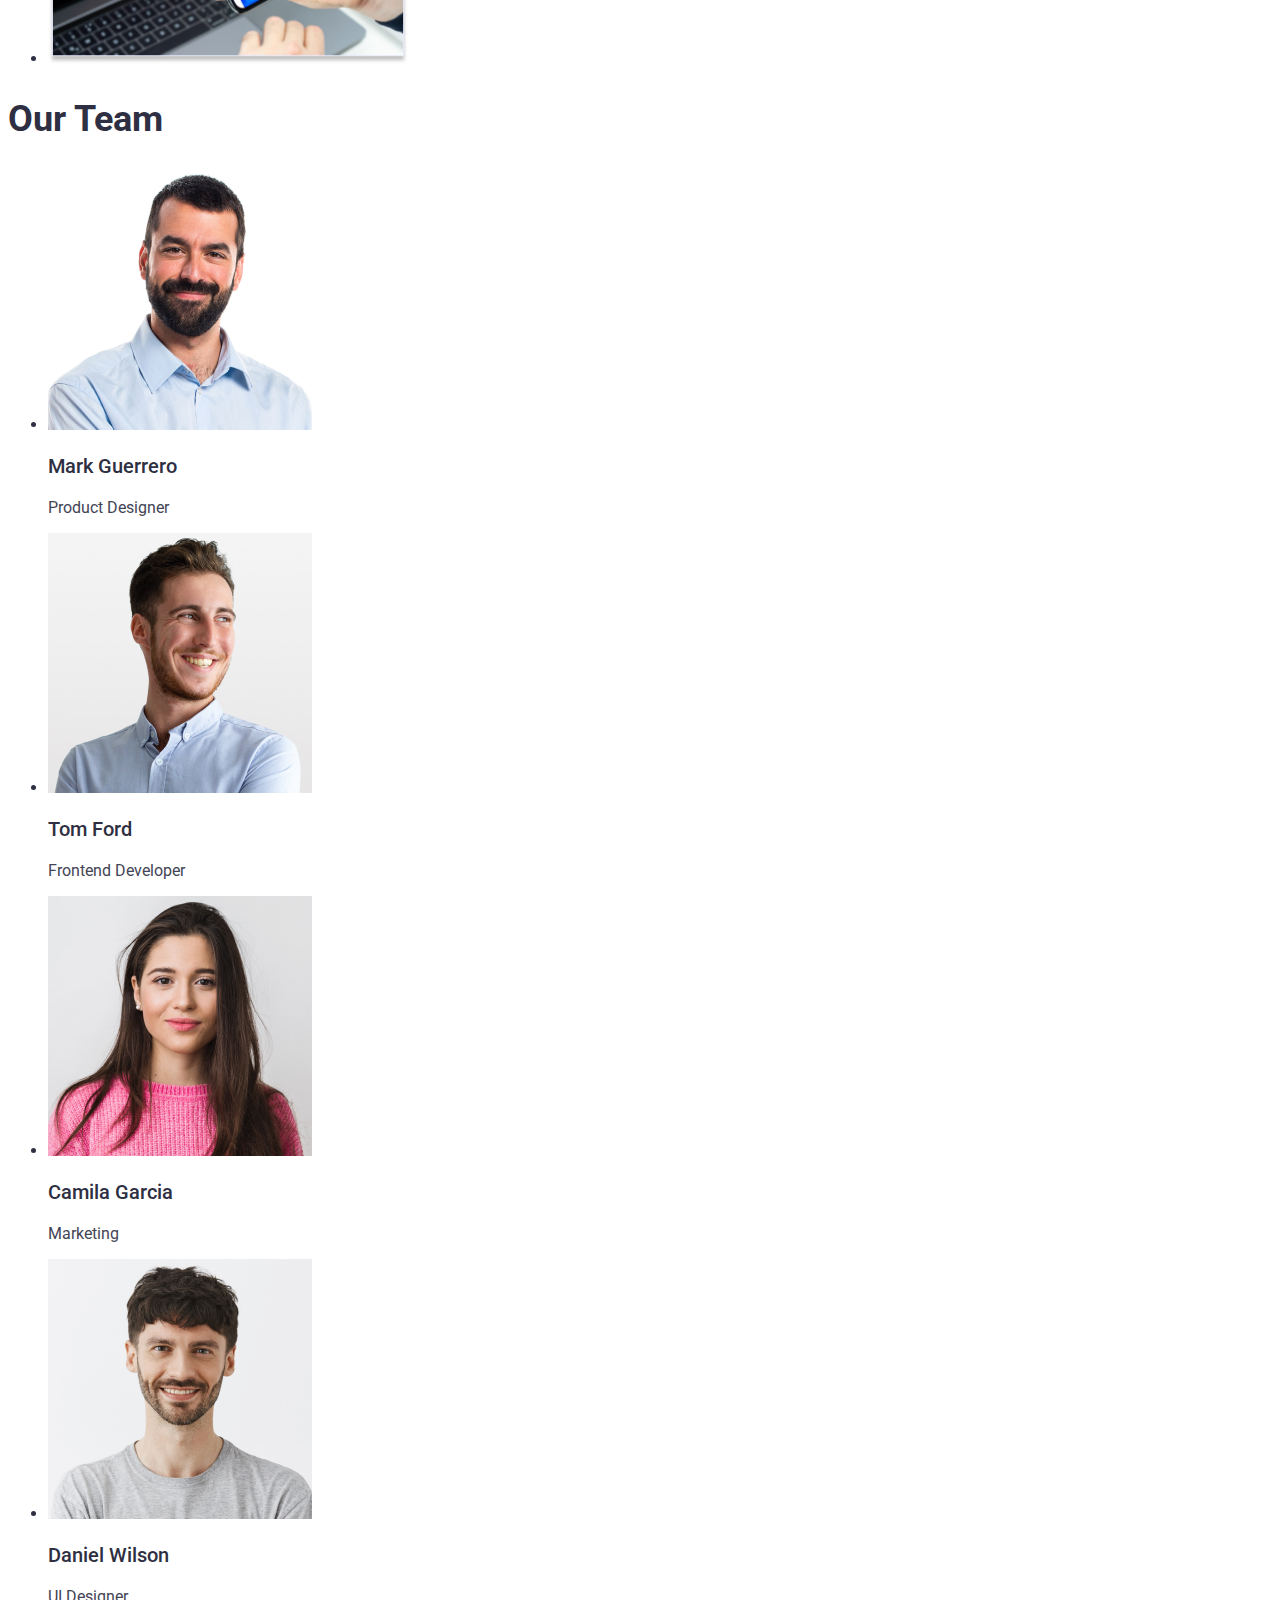
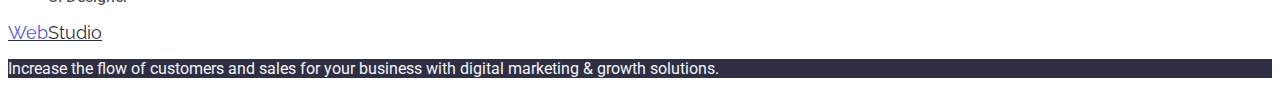
==== commit b5a945c4: "new head" ====
--- a/index.html
+++ b/index.html
@@ -5,29 +5,56 @@
     <meta http-equiv="X-UA-Compatible" content="IE=edge" />
     <meta name="viewport" content="width=device-width, initial-scale=1.0" />
     <title>My GoIT</title>
+    <style type="text/css">
+      body {
+        font-family: "Roboto", "Raleway", sans-serif;
+        color: #2e2f42;
+      }
+    </style>
+    <link rel="stylesheet" href="./css/style.css" />
+    <link rel="preconnect" href="https://fonts.googleapis.com" />
+    <link rel="preconnect" href="https://fonts.gstatic.com" crossorigin />
+    <link
+      href="https://fonts.googleapis.com/css2?family=Roboto:wght@400;500;700&display=swap"
+      rel="stylesheet"
+    />
+    <link rel="preconnect" href="https://fonts.googleapis.com" />
+    <link rel="preconnect" href="https://fonts.gstatic.com" crossorigin />
+    <link
+      href="https://fonts.googleapis.com/css2?family=Raleway:wght@800&display=swap"
+      rel="stylesheet"
+    />
   </head>
   <body>
     <!-- Top -->
     <header>
       <nav>
-        <a href="./index.html">WebStudio</a>
+        <a href="./index.html"
+          ><span class="logo">Web</span><span class="logo1">Studio</span></a
+        >
         <ul>
           <li>
-            <a href="">Studio</a>
+            <a class="links" href="./index.html">Studio</a>
           </li>
           <li>
-            <a href="">Portfolio</a>
+            <a class="links" href="./portfolio.html">Portfolio</a>
           </li>
           <li>
-            <a href="">Contacts</a>
+            <a class="links" href="./index.html">Contacts</a>
           </li>
         </ul>
       </nav>
       <!-- Contacts -->
       <address>
-        <ul>
-          <li><a href="mailto:info@devstudio.com">info@devstudio.com</a></li>
-          <li><a href="tel:+110001111111">+11 (000) 111-11-11</a></li>
+        <ul class="contacts">
+          <li>
+            <a class="mail" href="mailto:info@devstudio.com"
+              >info@devstudio.com</a
+            >
+          </li>
+          <li>
+            <a href="tel:+110001111111">+11 (000) 111-11-11</a>
+          </li>
         </ul>
       </address>
     </header>
@@ -36,35 +63,35 @@
       <!-- button -->
       <section>
         <h1>Effective Solutions for Your Business</h1>
-        <button type="button">Order Service</button>
+        <button class="order" type="button">Order Service</button>
       </section>
       <section>
         <h2 hidden>Plan</h2>
         <ul>
           <!-- Description of our team/responsibilities -->
           <li>
-            <h3>Strategy</h3>
-            <p>
+            <h3 class="text">Strategy</h3>
+            <p class="paragraph">
               Our goal is to identify the business problem to walk away with the
               perfect and creative solution.
             </p>
           </li>
           <li>
-            <h3>Punctuality</h3>
+            <h3 class="text">Punctuality</h3>
             <p>
               Bring the key message to the brand's audience for the best price
               within the shortest possible time.
             </p>
           </li>
           <li>
-            <h3>Diligence</h3>
+            <h3 class="text">Diligence</h3>
             <p>
               Research and confirm brands that present the strongest digital
               growth opportunities and minimize risk.
             </p>
           </li>
           <li>
-            <h3>Technologies</h3>
+            <h3 class="text">Technologies</h3>
             <p>
               Design practice focused on digital experiences. We bring forth a
               deep passion for problem-solving.
@@ -74,7 +101,7 @@
       </section>
       <section>
         <!-- How cool we are -->
-        <h2>What are we doing</h2>
+        <h2 class="ourteam">What are we doing</h2>
         <ul>
           <li>
             <img
@@ -104,7 +131,7 @@
       </section>
       <section>
         <!-- Our team -->
-        <h2>Our Team</h2>
+        <h2 class="ourteam">Our Team</h2>
         <ul>
           <li>
             <img
@@ -113,8 +140,8 @@
               width="264"
               height="260"
             />
-            <h3>Mark Guerrero</h3>
-            <p>Product Designer</p>
+            <h3 class="texth3">Mark Guerrero</h3>
+            <p class="job">Product Designer</p>
           </li>
           <li>
             <img
@@ -123,8 +150,8 @@
               width="264"
               height="260"
             />
-            <h3>Tom Ford</h3>
-            <p>Frontend Developer</p>
+            <h3 class="texth3">Tom Ford</h3>
+            <p class="job">Frontend Developer</p>
           </li>
           <li>
             <img
@@ -133,8 +160,8 @@
               width="264"
               height="260"
             />
-            <h3>Camila Garcia</h3>
-            <p>Marketing</p>
+            <h3 class="texth3">Camila Garcia</h3>
+            <p class="job">Marketing</p>
           </li>
           <li>
             <img
@@ -143,16 +170,18 @@
               width="264"
               height="260"
             />
-            <h3>Daniel Wilson</h3>
-            <p>UI Designer</p>
+            <h3 class="texth3">Daniel Wilson</h3>
+            <p class="job">UI Designer</p>
           </li>
         </ul>
       </section>
     </main>
     <!-- Footer with info -->
     <footer>
-      <a href="./index.html">WebStudio</a>
-      <p>
+      <a href="./index.html"
+        ><span class="logo">Web</span><span class="logo1">Studio</span></a
+      >
+      <p class="increase">
         Increase the flow of customers and sales for your business with digital
         marketing & growth solutions.
       </p>
--- a/css/style.css
+++ b/css/style.css
@@ -0,0 +1,102 @@
+h1 {
+  color: #ffffff;
+  background-color: #2e2f42;
+  font-size: 56px;
+  font-weight: 700;
+}
+a {
+  color: #2e2f42;
+}
+a:hover {
+  color: #404bbf;
+}
+h3 {
+  color: #2e2f42;
+}
+p {
+  color: #434455;
+}
+h2 {
+  color: #2e2f42;
+}
+header {
+  background-color: #ffffff;
+}
+body {
+  font-family: "Roboto", "Raleway" "Helvetica Neue", "Verdana", "Tahoma",
+    sans-serif;
+  color: #2e2f42;
+}
+footer > p {
+  color: #f4f4fd;
+  background-color: #2e2f42;
+}
+.increase {
+  color: #f4f4fd;
+  font-weight: 400;
+  font-size: 16px;
+}
+span.logo {
+  color: #4d5ae5;
+  font-size: 18px;
+  font-family: "Raleway";
+  font-weight: 400;
+}
+span.logo1 {
+  color: #2e2f42;
+  font-size: 18px;
+  font-family: "Raleway";
+  font-weight: 400;
+}
+.contacts a {
+  color: #434455;
+  font-size: 16px;
+  font-weight: 400;
+}
+.mail:hover {
+  color: #404bbf;
+  font-size: 16px;
+  font-weight: 400;
+}
+.order {
+  color: #ffffff;
+  background-color: #4d5ae5;
+  font-size: 16px;
+  font-family: "Roboto";
+  font-weight: 500px;
+}
+.order:hover {
+  background-color: #404bbf;
+}
+li button {
+  color: #4d5ae5;
+  background-color: #f4f4fd;
+}
+li button:hover {
+  color: #ffffff;
+  background-color: #404bbf;
+}
+.text {
+  font-size: 20px;
+  font-weight: 500;
+}
+.texth3 {
+  font-size: 20px;
+  font-weight: 500;
+}
+.links {
+  font-size: 16px;
+  font-weight: 500;
+}
+.paragraph {
+  font-size: 16px;
+  font-weight: 400;
+}
+.ourteam {
+  font-weight: 700;
+  font-size: 36px;
+}
+.job {
+  font-weight: 400;
+  font-size: 16px;
+}
